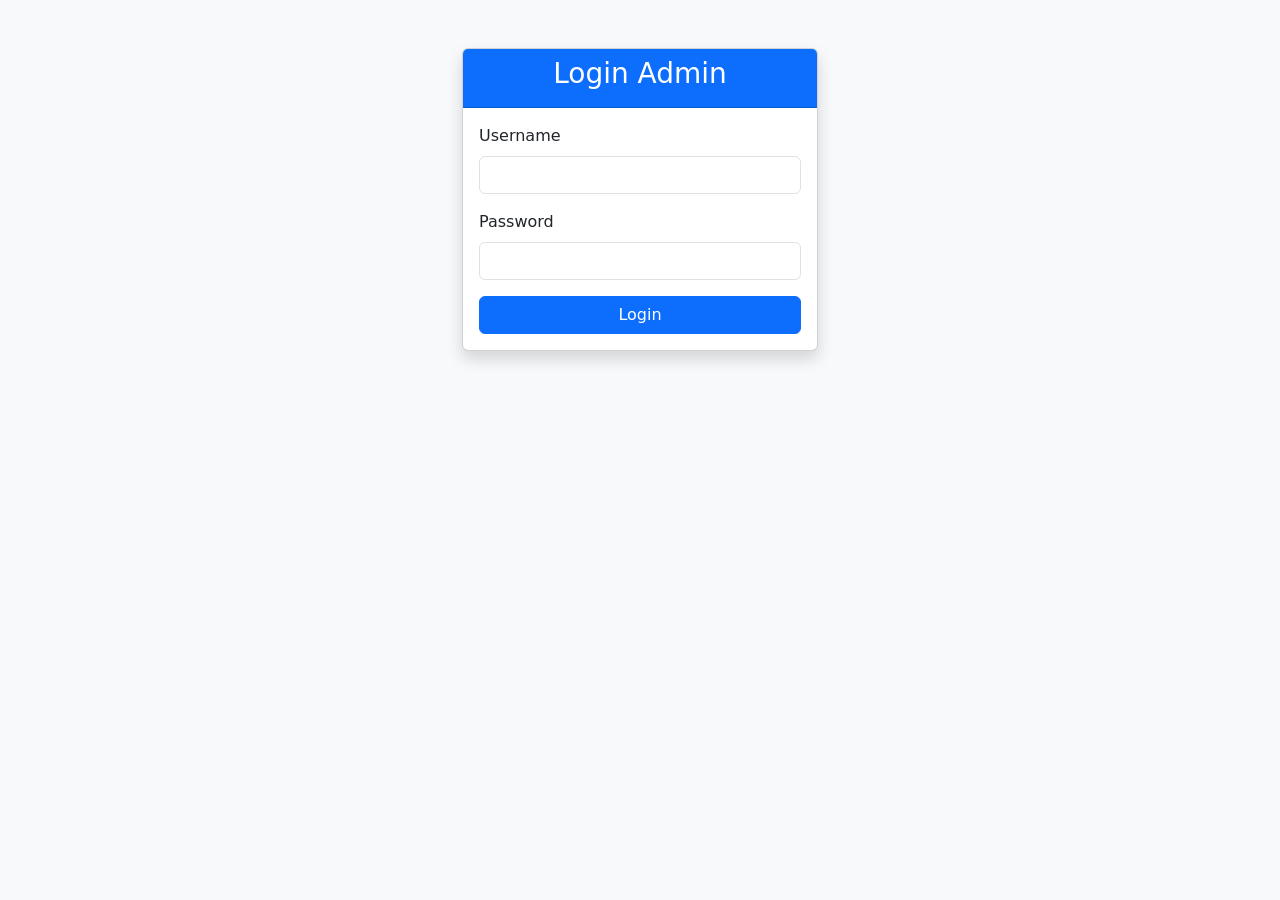
==== templates/login.html @ 57785ee6 "Add files via upload" ====
<!DOCTYPE html>
<html lang="en">
<head>
    <meta charset="UTF-8">
    <meta name="viewport" content="width=device-width, initial-scale=1.0">
    <title>Login Admin</title>
    <link href="https://cdn.jsdelivr.net/npm/bootstrap@5.3.0/dist/css/bootstrap.min.css" rel="stylesheet">
</head>
<body class="bg-light">
    <div class="container">
        <div class="row justify-content-center mt-5">
            <div class="col-md-6 col-lg-4">
                <div class="card shadow">
                    <div class="card-header bg-primary text-white text-center">
                        <h3>Login Admin</h3>
                    </div>
                    <div class="card-body">
                        <form method="POST" action="{{ url_for('login') }}">
                            <div class="mb-3">
                                <label for="username" class="form-label">Username</label>
                                <input type="text" class="form-control" id="username" name="username" required>
                            </div>
                            <div class="mb-3">
                                <label for="password" class="form-label">Password</label>
                                <input type="password" class="form-control" id="password" name="password" required>
                            </div>
                            <button type="submit" class="btn btn-primary w-100">Login</button>
                        </form>
                    </div>
                </div>
            </div>
        </div>
    </div>
    <script src="https://cdn.jsdelivr.net/npm/bootstrap@5.3.0/dist/js/bootstrap.bundle.min.js"></script>
</body>
</html>
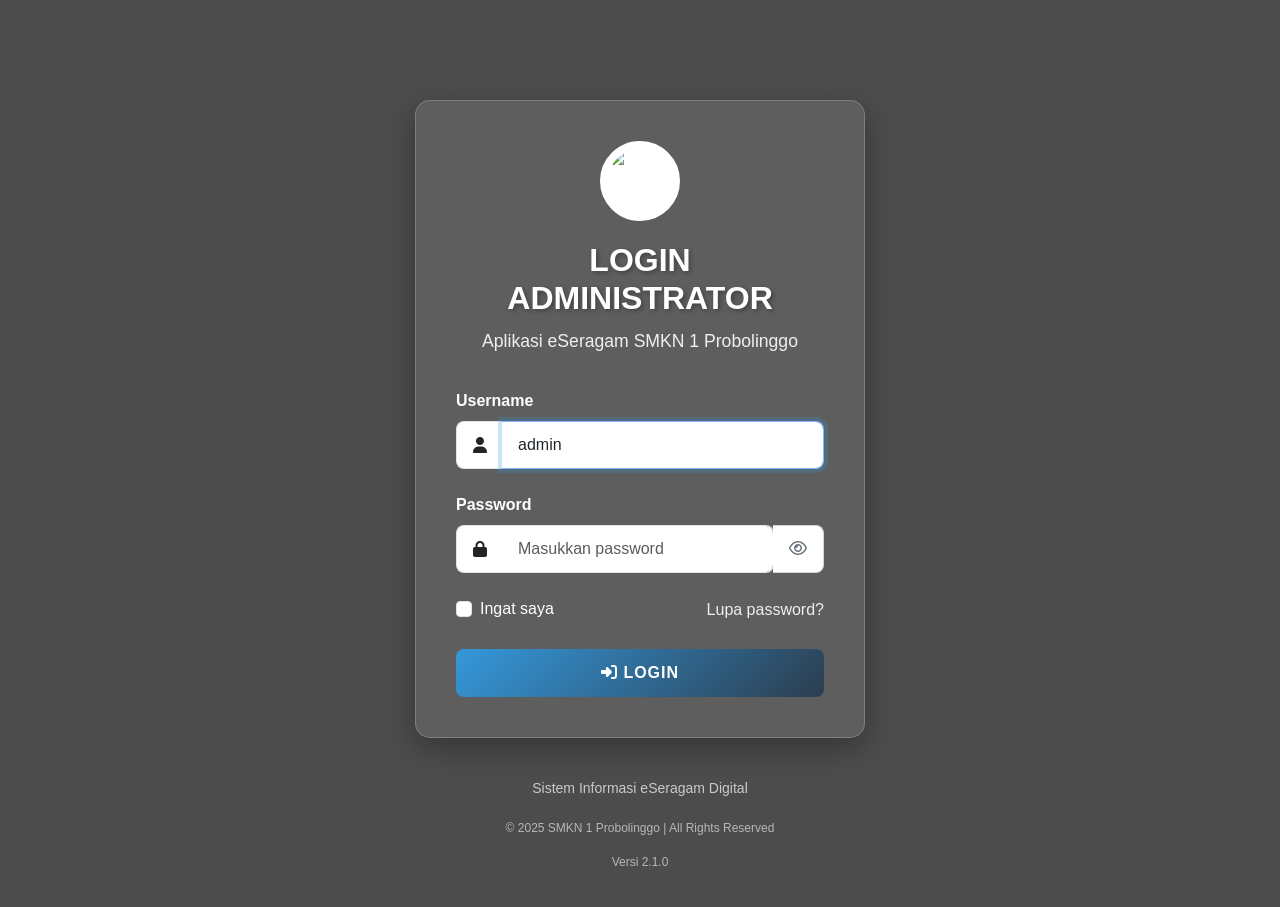
==== commit e7bb5e29: "Update login.html" ====
--- a/templates/login.html
+++ b/templates/login.html
@@ -3,34 +3,337 @@
 <head>
     <meta charset="UTF-8">
     <meta name="viewport" content="width=device-width, initial-scale=1.0">
-    <title>Login Admin</title>
+    <title>LOGIN ADMINISTRATOR | Perpustakaan SMKN 1 Probolinggo</title>
     <link href="https://cdn.jsdelivr.net/npm/bootstrap@5.3.0/dist/css/bootstrap.min.css" rel="stylesheet">
+    <link rel="stylesheet" href="https://cdnjs.cloudflare.com/ajax/libs/animate.css/4.1.1/animate.min.css">
+    <link rel="stylesheet" href="https://cdnjs.cloudflare.com/ajax/libs/font-awesome/6.4.0/css/all.min.css">
+    <style>
+        :root {
+            --primary-color: #2c3e50;
+            --secondary-color: #3498db;
+            --accent-color: #e74c3c;
+            --light-color: #ecf0f1;
+        }
+        
+        body {
+            background: linear-gradient(rgba(0, 0, 0, 0.7), rgba(0, 0, 0, 0.7)), 
+                        url('https://f.top4top.io/p_3441iy1w71.jpg') no-repeat center center fixed;
+            background-size: cover;
+            font-family: 'Segoe UI', Tahoma, Geneva, Verdana, sans-serif;
+            min-height: 100vh;
+            margin: 0;
+            display: flex;
+            flex-direction: column;
+            justify-content: center;
+            color: var(--light-color);
+            padding: 20px 0;
+        }
+        
+        .main-container {
+            width: 100%;
+            max-width: 1200px;
+            margin: 0 auto;
+            padding: 0 15px;
+        }
+        
+        .login-container {
+            max-width: 450px;
+            margin: 40px auto;
+            padding: 40px;
+            background: rgba(255, 255, 255, 0.1);
+            border-radius: 15px;
+            backdrop-filter: blur(10px);
+            box-shadow: 0 10px 30px rgba(0, 0, 0, 0.3);
+            border: 1px solid rgba(255, 255, 255, 0.2);
+            transition: all 0.3s ease;
+        }
+        
+        @media (min-width: 992px) {
+            .login-container {
+                margin: 80px auto 40px;
+            }
+        }
+        
+        .login-container:hover {
+            transform: translateY(-5px);
+            box-shadow: 0 15px 35px rgba(0, 0, 0, 0.4);
+        }
+        
+        .login-header {
+            text-align: center;
+            margin-bottom: 35px;
+            color: white;
+        }
+        
+        .login-header h2 {
+            font-weight: 700;
+            margin-bottom: 10px;
+            text-shadow: 2px 2px 4px rgba(0, 0, 0, 0.3);
+        }
+        
+        .login-header p {
+            font-size: 1.1rem;
+            opacity: 0.9;
+        }
+        
+        .form-label {
+            font-weight: 600;
+            color: white;
+            margin-bottom: 8px;
+            display: block;
+        }
+        
+        /* Improved Form Input Styles */
+        .input-group {
+            margin-bottom: 1.5rem;
+        }
+        
+        .input-group-text {
+            background-color: white !important;
+            border-right: none !important;
+            padding: 0.75rem 1rem;
+            border-radius: 8px 0 0 8px !important;
+        }
+        
+        .form-control {
+            background-color: white !important;
+            border-left: none !important;
+            padding: 0.75rem 1rem;
+            height: auto;
+            border-radius: 0 8px 8px 0 !important;
+        }
+        
+        .form-control:focus {
+            box-shadow: 0 0 0 0.25rem rgba(52, 152, 219, 0.25);
+            border-color: #86b7fe;
+        }
+        
+        .password-toggle {
+            background-color: white !important;
+            border-left: none !important;
+            border-color: #ced4da;
+            padding: 0 1rem;
+            border-radius: 0 8px 8px 0 !important;
+        }
+        
+        .password-toggle:hover {
+            background-color: #f8f9fa !important;
+        }
+        
+        /* Consistent input heights */
+        .input-group-text, 
+        .form-control,
+        .password-toggle {
+            height: 48px;
+            line-height: 1.5;
+        }
+        
+        .login-btn {
+            width: 100%;
+            margin-top: 10px;
+            padding: 12px;
+            font-weight: 600;
+            letter-spacing: 1px;
+            background: linear-gradient(135deg, var(--secondary-color), var(--primary-color));
+            border: none;
+            border-radius: 8px;
+            transition: all 0.3s;
+            text-transform: uppercase;
+        }
+        
+        .login-btn:hover {
+            transform: translateY(-2px);
+            box-shadow: 0 5px 15px rgba(0, 0, 0, 0.3);
+            background: linear-gradient(135deg, var(--primary-color), var(--secondary-color));
+        }
+        
+        .footer {
+            text-align: center;
+            margin-top: 30px;
+            font-size: 14px;
+            color: rgba(255, 255, 255, 0.7);
+        }
+        
+        .copyright {
+            text-align: center;
+            margin-top: 20px;
+            font-size: 12px;
+            color: rgba(255, 255, 255, 0.6);
+        }
+        
+        .school-logo {
+            width: 80px;
+            height: 80px;
+            margin: 0 auto 20px;
+            display: block;
+            border-radius: 50%;
+            border: 3px solid white;
+            object-fit: cover;
+            background-color: white;
+            padding: 5px;
+        }
+        
+        .error-message {
+            color: #ff6b6b;
+            font-size: 0.9rem;
+            margin-top: -10px;
+            margin-bottom: 15px;
+            display: none;
+        }
+        
+        /* Responsive adjustments */
+        @media (max-width: 768px) {
+            .login-container {
+                padding: 30px;
+                margin: 30px auto;
+            }
+            
+            .login-header h2 {
+                font-size: 1.5rem;
+            }
+        }
+        
+        @media (max-width: 576px) {
+            body {
+                padding: 15px 0;
+            }
+            
+            .login-container {
+                padding: 25px 20px;
+                margin: 20px auto;
+            }
+            
+            .login-header h2 {
+                font-size: 1.3rem;
+            }
+            
+            .login-header p {
+                font-size: 1rem;
+            }
+            
+            .form-control {
+                padding: 10px 12px;
+            }
+            
+            .login-btn {
+                padding: 10px;
+            }
+        }
+    </style>
 </head>
-<body class="bg-light">
-    <div class="container">
-        <div class="row justify-content-center mt-5">
-            <div class="col-md-6 col-lg-4">
-                <div class="card shadow">
-                    <div class="card-header bg-primary text-white text-center">
-                        <h3>Login Admin</h3>
+<body>
+    <div class="main-container">
+        <div class="login-container animate__animated animate__fadeIn">
+            <div class="login-header">
+                <img src="https://f.top4top.io/p_344150vop1.gif" alt="School Logo" class="school-logo">
+                <h2>LOGIN ADMINISTRATOR</h2>
+                <p>Aplikasi eSeragam SMKN 1 Probolinggo</p>
+            </div>
+            
+            <form method="POST" action="{{ url_for('login') }}" id="loginForm">
+                <div class="mb-3">
+                    <label for="username" class="form-label">Username</label>
+                    <div class="input-group">
+                        <span class="input-group-text"><i class="fas fa-user"></i></span>
+                        <input type="text" class="form-control" id="username" name="username" placeholder="Masukkan username" value="admin" required>
                     </div>
-                    <div class="card-body">
-                        <form method="POST" action="{{ url_for('login') }}">
-                            <div class="mb-3">
-                                <label for="username" class="form-label">Username</label>
-                                <input type="text" class="form-control" id="username" name="username" required>
-                            </div>
-                            <div class="mb-3">
-                                <label for="password" class="form-label">Password</label>
-                                <input type="password" class="form-control" id="password" name="password" required>
-                            </div>
-                            <button type="submit" class="btn btn-primary w-100">Login</button>
-                        </form>
+                    <div class="error-message" id="username-error"></div>
+                </div>
+                
+                <div class="mb-3">
+                    <label for="password" class="form-label">Password</label>
+                    <div class="input-group">
+                        <span class="input-group-text"><i class="fas fa-lock"></i></span>
+                        <input type="password" class="form-control" id="password" name="password" placeholder="Masukkan password" required>
+                        <button type="button" class="btn btn-outline-secondary password-toggle" id="togglePassword">
+                            <i class="far fa-eye"></i>
+                        </button>
                     </div>
+                    <div class="error-message" id="password-error"></div>
                 </div>
-            </div>
+                
+                <div class="d-flex justify-content-between align-items-center mb-3">
+                    <div class="form-check">
+                        <input class="form-check-input" type="checkbox" id="rememberMe">
+                        <label class="form-check-label" for="rememberMe" style="color: white;">
+                            Ingat saya
+                        </label>
+                    </div>
+                    <a href="#" style="color: var(--light-color); text-decoration: none;">Lupa password?</a>
+                </div>
+                
+                <button type="submit" class="btn btn-primary login-btn">
+                    <i class="fas fa-sign-in-alt"></i> LOGIN
+                </button>
+            </form>
+        </div>
+        
+        <div class="footer">
+            <p>Sistem Informasi eSeragam Digital</p>
+        </div>
+        
+        <div class="copyright">
+            <p>&copy; 2025 SMKN 1 Probolinggo | All Rights Reserved</p>
+            <p>Versi 2.1.0</p>
         </div>
     </div>
+
     <script src="https://cdn.jsdelivr.net/npm/bootstrap@5.3.0/dist/js/bootstrap.bundle.min.js"></script>
+    <script>
+        // Password toggle functionality
+        document.getElementById('togglePassword').addEventListener('click', function() {
+            const password = document.getElementById('password');
+            const icon = this.querySelector('i');
+            
+            if (password.type === 'password') {
+                password.type = 'text';
+                icon.classList.remove('fa-eye');
+                icon.classList.add('fa-eye-slash');
+            } else {
+                password.type = 'password';
+                icon.classList.remove('fa-eye-slash');
+                icon.classList.add('fa-eye');
+            }
+        });
+        
+        // Form validation
+        document.getElementById('loginForm').addEventListener('submit', function(e) {
+            let isValid = true;
+            const username = document.getElementById('username').value.trim();
+            const password = document.getElementById('password').value.trim();
+            
+            // Clear previous errors
+            document.getElementById('username-error').style.display = 'none';
+            document.getElementById('password-error').style.display = 'none';
+            
+            // Username validation
+            if (username.length < 4) {
+                document.getElementById('username-error').textContent = 'Username harus minimal 4 karakter';
+                document.getElementById('username-error').style.display = 'block';
+                isValid = false;
+            }
+            
+            // Password validation
+            if (password.length < 6) {
+                document.getElementById('password-error').textContent = 'Password harus minimal 6 karakter';
+                document.getElementById('password-error').style.display = 'block';
+                isValid = false;
+            }
+            
+            if (!isValid) {
+                e.preventDefault();
+                // Add shake animation to form
+                document.querySelector('.login-container').classList.add('animate__animated', 'animate__headShake');
+                setTimeout(() => {
+                    document.querySelector('.login-container').classList.remove('animate__animated', 'animate__headShake');
+                }, 1000);
+            }
+        });
+        
+        // Auto focus on username field when page loads
+        window.addEventListener('DOMContentLoaded', () => {
+            document.getElementById('username').focus();
+        });
+    </script>
 </body>
-</html>+</html>
